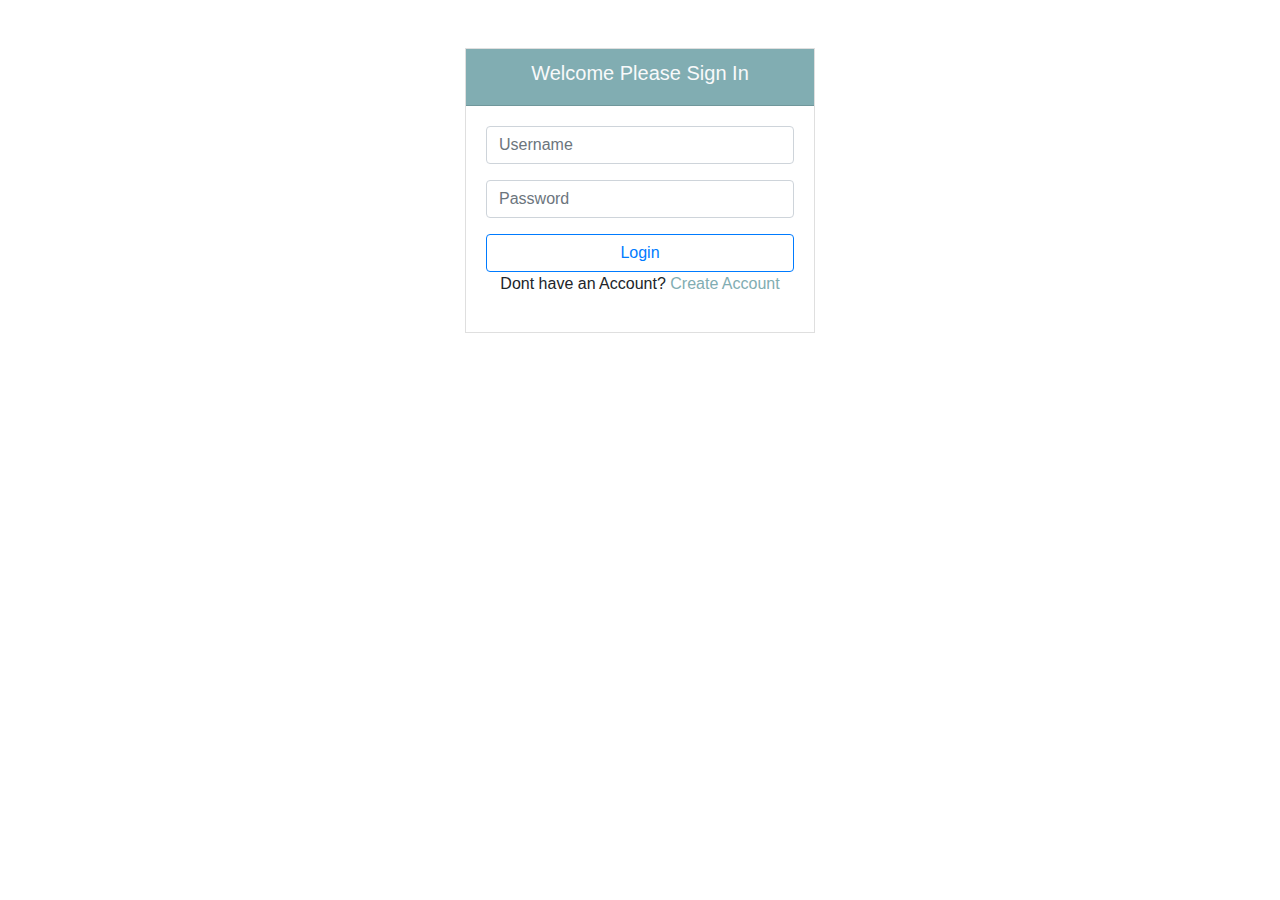
==== index.html @ dd3d98aa "first commit" ====
<!DOCTYPE html>
<html lang="en">

<head>
    <meta charset="UTF-8">
    <meta name="viewport" content="width=device-width, initial-scale=1.0">
    <title>Patient Health Record</title>
    <link rel="icon" href="assets/images/patient_diagnosis.png" type="image/x-icon">
    <script>
        sessionStorage.setItem("apiURL", "http://127.0.0.1:");
        sessionStorage.setItem("apiPort", "3000");
        if (sessionStorage.getItem("Authorization") == null) {
            window.location.href = 'views/login.html';
        } else {
            window.location.href = 'views/dashboard.html';
        }
    </script>
</head>

<body>

</body>

</html>
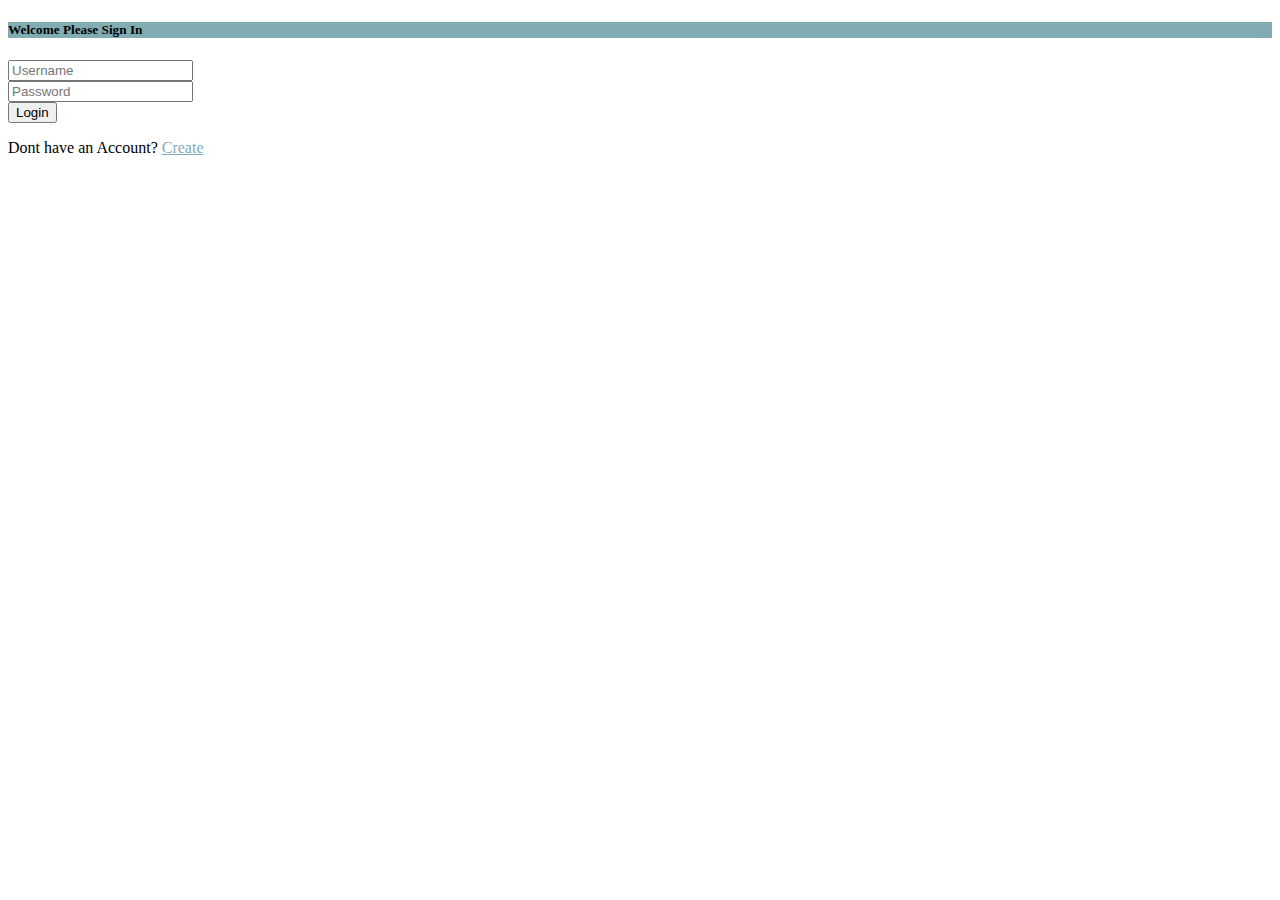
==== commit 3fdb9c8b: "updated api url" ====
--- a/index.html
+++ b/index.html
@@ -7,8 +7,7 @@
     <title>Patient Health Record</title>
     <link rel="icon" href="assets/images/patient_diagnosis.png" type="image/x-icon">
     <script>
-        sessionStorage.setItem("apiURL", "http://127.0.0.1:");
-        sessionStorage.setItem("apiPort", "3000");
+        sessionStorage.setItem("apiURL", "https://patienthealthrecordapi.herokuapp.com");
         if (sessionStorage.getItem("Authorization") == null) {
             window.location.href = 'views/login.html';
         } else {
